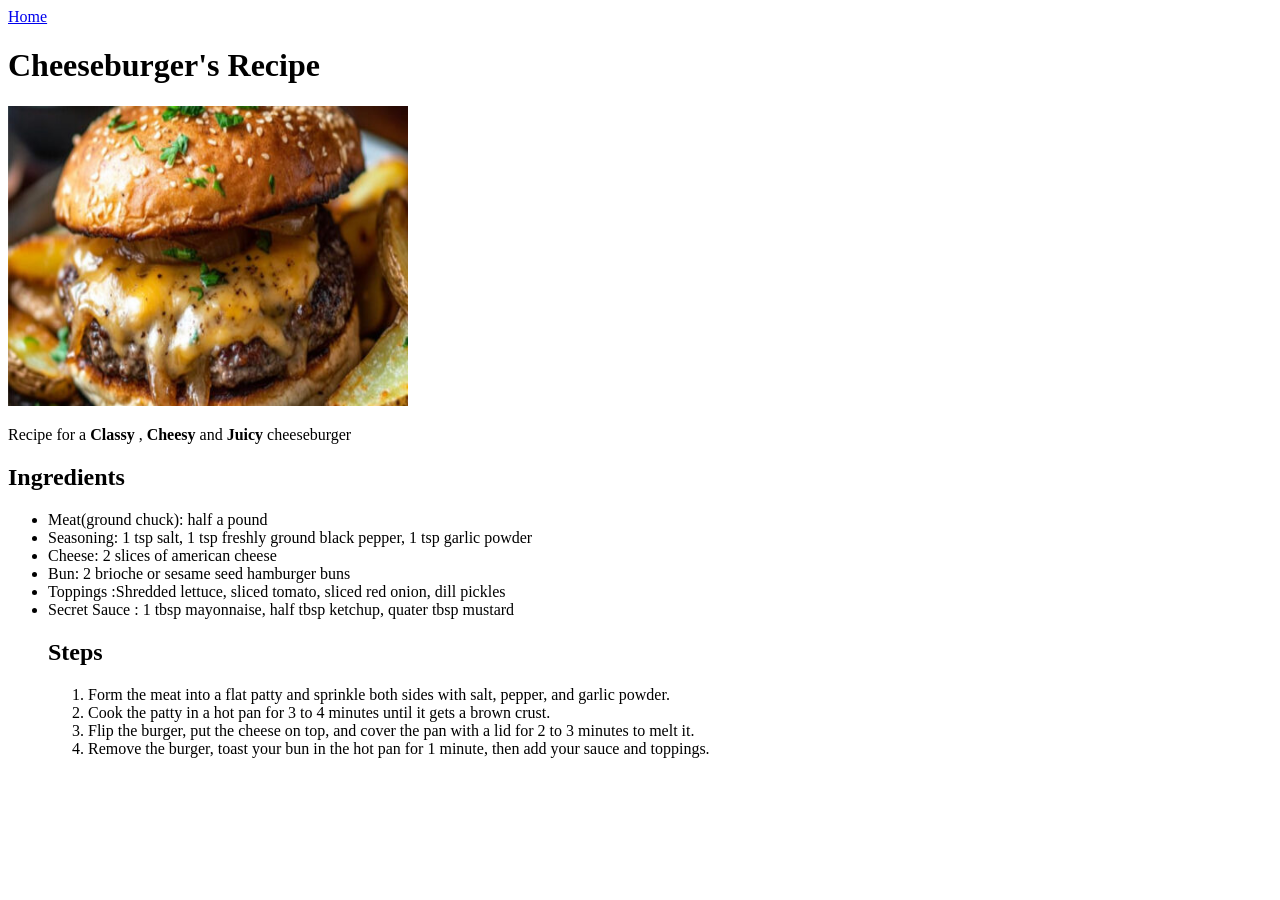
==== recipes/Cheeseburger.html @ 1bc6cfca "completed" ====
<!DOCTYPE html>
<html lang="en">
<head>
    <meta charset="UTF-8">
    <meta name="viewport" content="width=device-width, initial-scale=1.0">
    <title>Document</title>
</head>
<body>
    <a href="../index.html">Home</a>
    <h1>Cheeseburger's Recipe</h1>
    <img src="BBQ-Cheeseburger-1-480x270.jpg" height="300" width="400">
    <p>Recipe for a <strong>Classy</strong> , <strong>Cheesy</strong> and <strong>Juicy</strong> cheeseburger</p>
    <h2>Ingredients</h2>
    <ul>
        <li>Meat(ground chuck): half a pound</li>
        <li>Seasoning: 1 tsp salt, 1 tsp freshly ground black pepper, 1 tsp garlic powder</li>
        <li>Cheese: 2 slices of american cheese</li>
        <li>Bun: 2 brioche or sesame seed hamburger buns</li>
        <li>Toppings :Shredded lettuce, sliced tomato, sliced red onion, dill pickles</li>
        <li>Secret Sauce : 1 tbsp mayonnaise, half tbsp ketchup, quater tbsp mustard</li>
    <h2>Steps</h2>
    <ol>
        <li>Form the meat into a flat patty and sprinkle both sides with salt, pepper, and garlic powder.</li>
        <li>Cook the patty in a hot pan for 3 to 4 minutes until it gets a brown crust.</li>
        <li>Flip the burger, put the cheese on top, and cover the pan with a lid for 2 to 3 minutes to melt it.</li>
        <li>Remove the burger, toast your bun in the hot pan for 1 minute, then add your sauce and toppings.</li> 
   </ol>

    
</body>
</html>
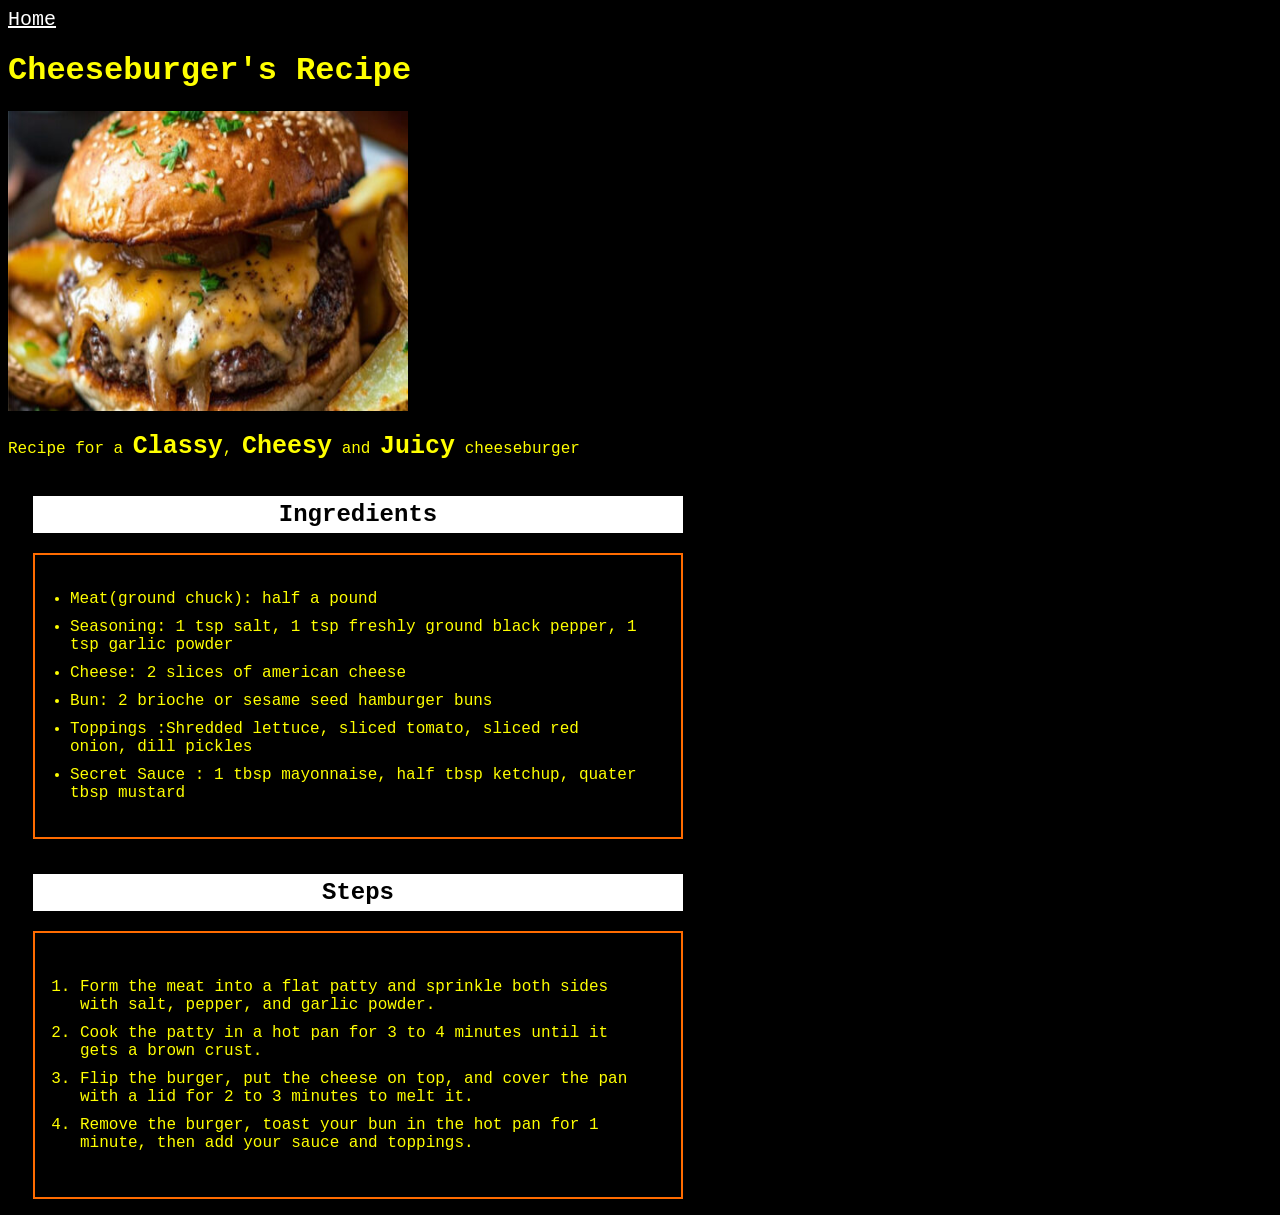
==== commit a860ca3e: "external styling" ====
--- a/recipes/Cheeseburger.html
+++ b/recipes/Cheeseburger.html
@@ -4,22 +4,24 @@
     <meta charset="UTF-8">
     <meta name="viewport" content="width=device-width, initial-scale=1.0">
     <title>Document</title>
+    <link rel="stylesheet" href="recipes.css">
 </head>
 <body>
-    <a href="../index.html">Home</a>
-    <h1>Cheeseburger's Recipe</h1>
+    <a class="home" href="../index.html">Home</a>
+    <h1 class="Cheeseburger-Recipe">Cheeseburger's Recipe</h1>
     <img src="BBQ-Cheeseburger-1-480x270.jpg" height="300" width="400">
-    <p>Recipe for a <strong>Classy</strong> , <strong>Cheesy</strong> and <strong>Juicy</strong> cheeseburger</p>
-    <h2>Ingredients</h2>
-    <ul>
+    <p>Recipe for a <span>Classy</span>, <span>Cheesy</span> and <span>Juicy</span> cheeseburger</p>
+    <h2 class="Title" style="background-color: white; color:black">Ingredients</h2>
+    <ul class="Ingredients" style="border: 2px solid #FF6B00;">
         <li>Meat(ground chuck): half a pound</li>
         <li>Seasoning: 1 tsp salt, 1 tsp freshly ground black pepper, 1 tsp garlic powder</li>
         <li>Cheese: 2 slices of american cheese</li>
         <li>Bun: 2 brioche or sesame seed hamburger buns</li>
         <li>Toppings :Shredded lettuce, sliced tomato, sliced red onion, dill pickles</li>
         <li>Secret Sauce : 1 tbsp mayonnaise, half tbsp ketchup, quater tbsp mustard</li>
-    <h2>Steps</h2>
-    <ol>
+    </ul>
+    <h2 class="Title2" style="background-color: white; color: black;">Steps</h2>
+    <ol class="Step" style="border: 2px solid #FF6B00;">
         <li>Form the meat into a flat patty and sprinkle both sides with salt, pepper, and garlic powder.</li>
         <li>Cook the patty in a hot pan for 3 to 4 minutes until it gets a brown crust.</li>
         <li>Flip the burger, put the cheese on top, and cover the pan with a lid for 2 to 3 minutes to melt it.</li>
--- a/recipes/recipes.css
+++ b/recipes/recipes.css
@@ -0,0 +1,57 @@
+*{
+    box-sizing: border-box;
+}
+body{
+
+    background-color: black ;
+    font-family: 'Courier New', Courier, monospace;
+    color: yellow;
+}
+.home{
+    color: white;
+    font-size: 20px;
+}
+span{
+    font-weight: 900;
+    font-size: 25px;
+}
+.Title{
+    margin-top: 35px;
+    padding: 5px 15px;
+    width: 650px;
+    margin-left: 25px;
+    text-align: center;
+}
+ 
+.Ingredients{
+    width:650px;
+    padding: 25px;
+    margin-left: 25px;
+    
+}
+li{
+    margin:10px;
+    font-weight:500
+}
+.Title2{
+    margin-top: 35px;
+    padding: 5px 15px;
+    width: 650px;
+    margin-left: 25px;
+    text-align: center;
+
+}
+.Step{
+    width:650px;
+    padding: 35px;
+    margin-left: 25px;
+}
+.body-salmon{
+    background-color:  #E67E00 ;
+    font-family: 'Courier New', Courier, monospace;
+    color: #06402B
+}
+.body-steak{
+    background-color: #E0ABBB;
+    color: #212121;
+}
